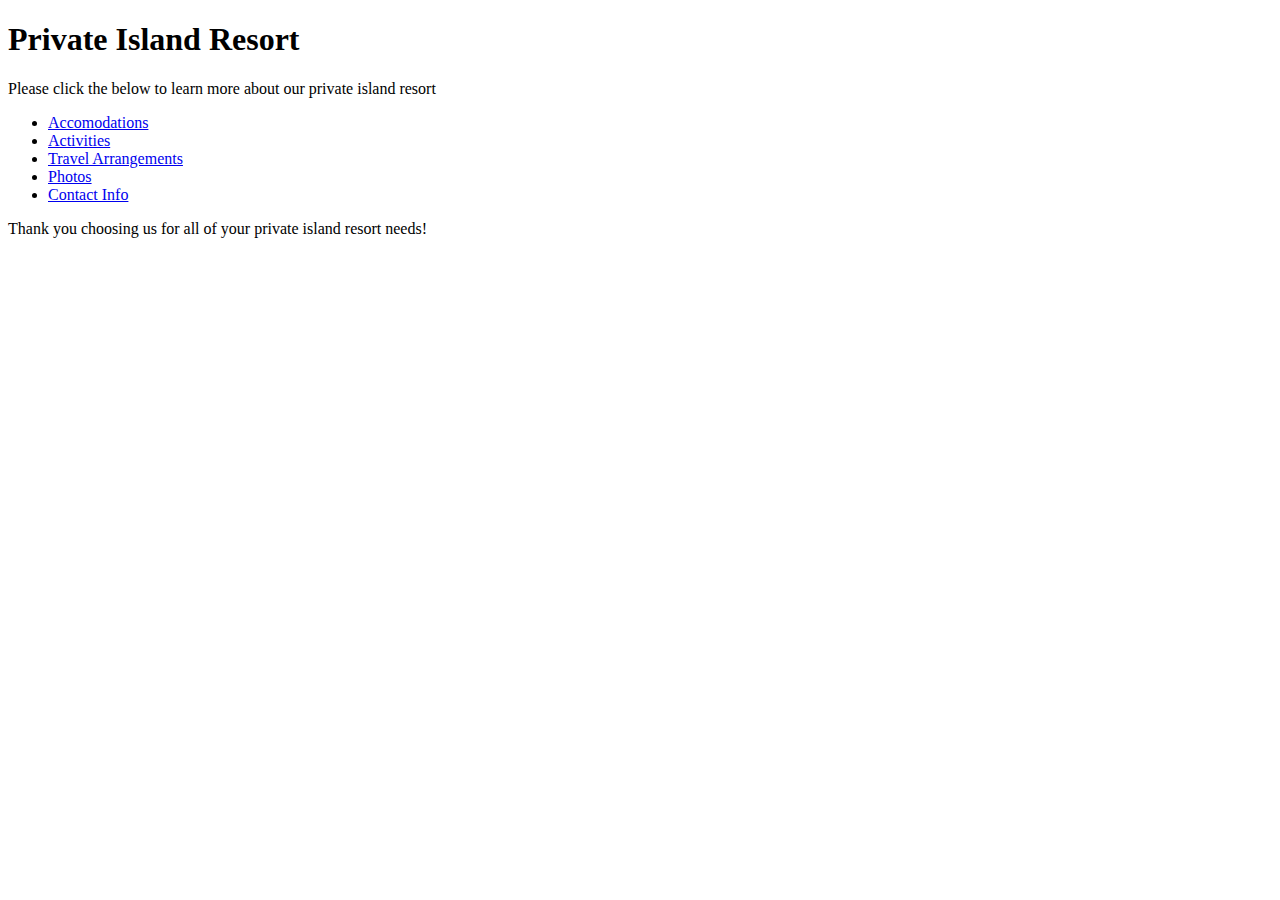
==== index.html @ d1f22105 "Add files via upload" ====
<!DOCTYPE html>
<html>
  <head>
    <link href="css/styles.css" rel="stylesheet" href="/css/master.css">
    <title>Private Island</title>
  </head>
  <body>
    <h1>Private Island Resort</h1>
    <p>Please click the below to learn more about our private island resort</h2>
    <ul>
      <li><a href="accomodations.html">Accomodations</a></li>
      <li><a href="activities.html">Activities</a></li>
      <li><a href="arrangements.html">Travel Arrangements</a></li>
      <li><a href="photos.html">Photos</a></li>
      <li><a href="contact.html">Contact Info</a></li>
    </ul>
    <p>Thank you choosing us for all of your private island resort needs!</p>
  </body>
</html>
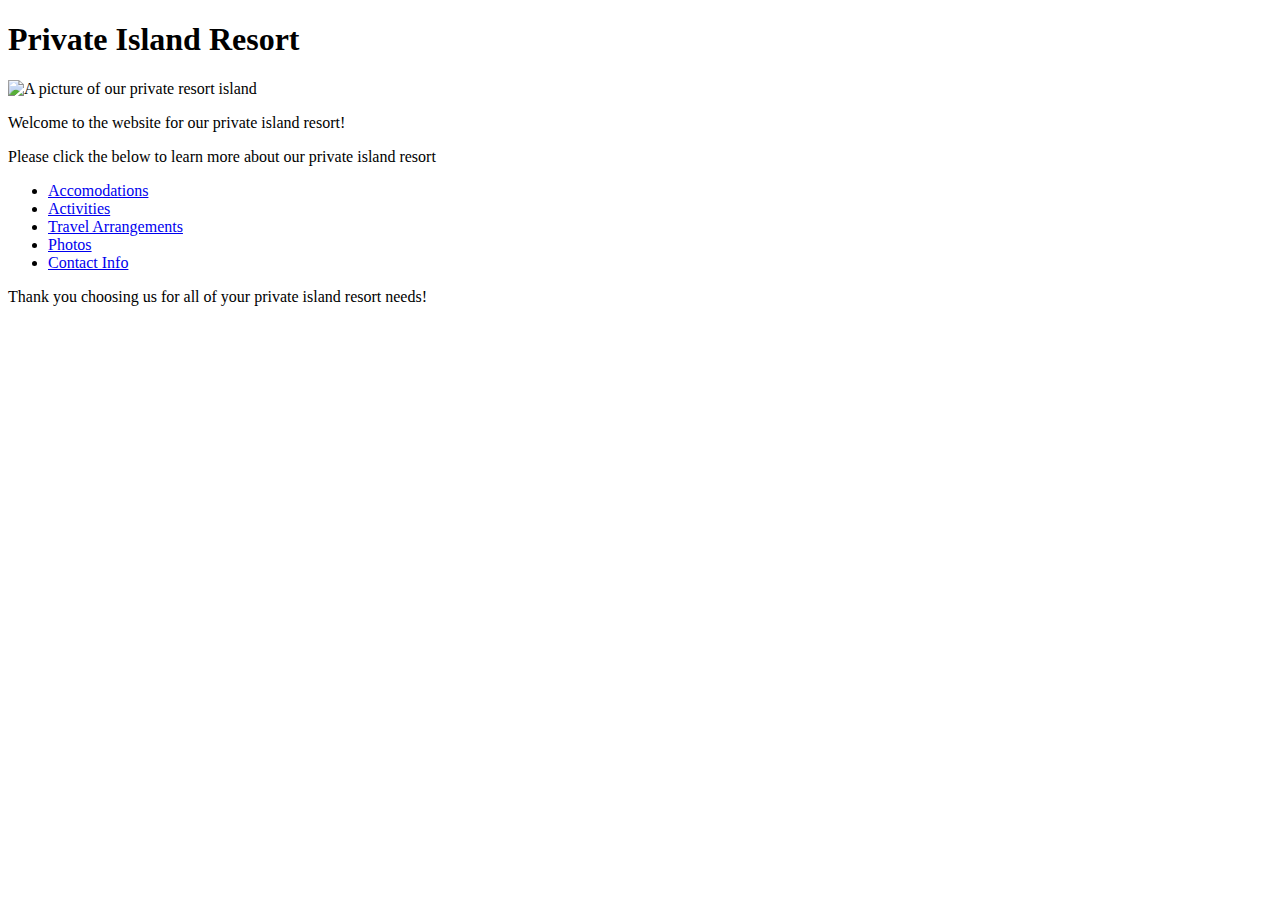
==== commit d5ecba53: "Add files via upload" ====
--- a/index.html
+++ b/index.html
@@ -6,7 +6,9 @@
   </head>
   <body>
     <h1>Private Island Resort</h1>
-    <p>Please click the below to learn more about our private island resort</h2>
+    <img src="img/island.jpg" alt="A picture of our private resort island">
+    <p>Welcome to the website for our private island resort!</p>
+    <p>Please click the below to learn more about our private island resort</p>
     <ul>
       <li><a href="accomodations.html">Accomodations</a></li>
       <li><a href="activities.html">Activities</a></li>
